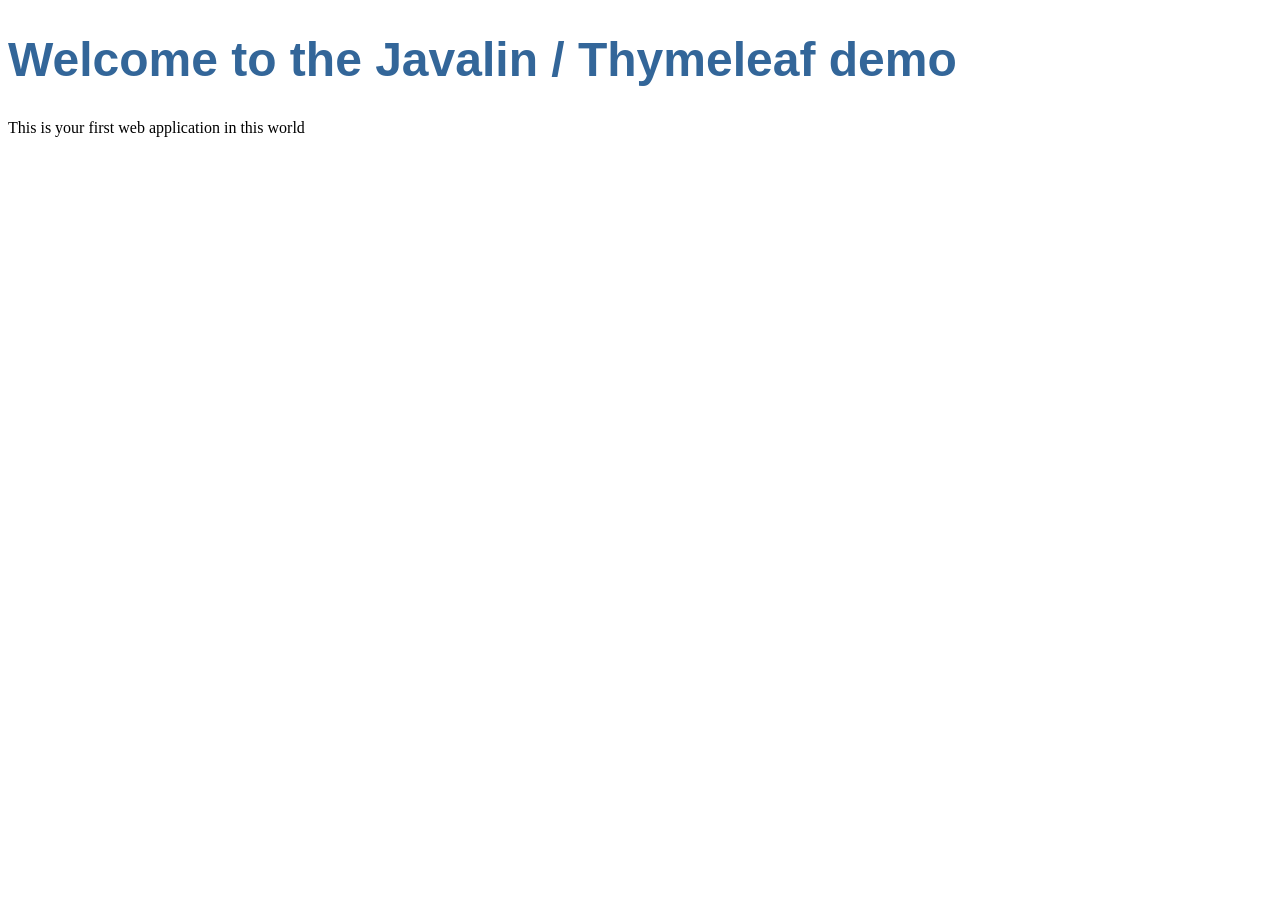
==== src/main/resources/templates/index.html @ 34657ef8 "Initial commit" ====
<!DOCTYPE html>
<html xmlns="http://www.w3.org/1999/xhtml" xmlns:th="http://www.thymeleaf.org">
<title>Frontpage</title>
<meta charset="UTF-8">
<meta name="viewport" content="width=device-width, initial-scale=1.0">
<link href="../public/css/styles.css" th:href="@{/css/styles.css}" rel="stylesheet"/>
</head>

<body>
<h1>Welcome to the Javalin / Thymeleaf demo</h1>
<p>This is your first web application in this world</p>
</body>
</html>
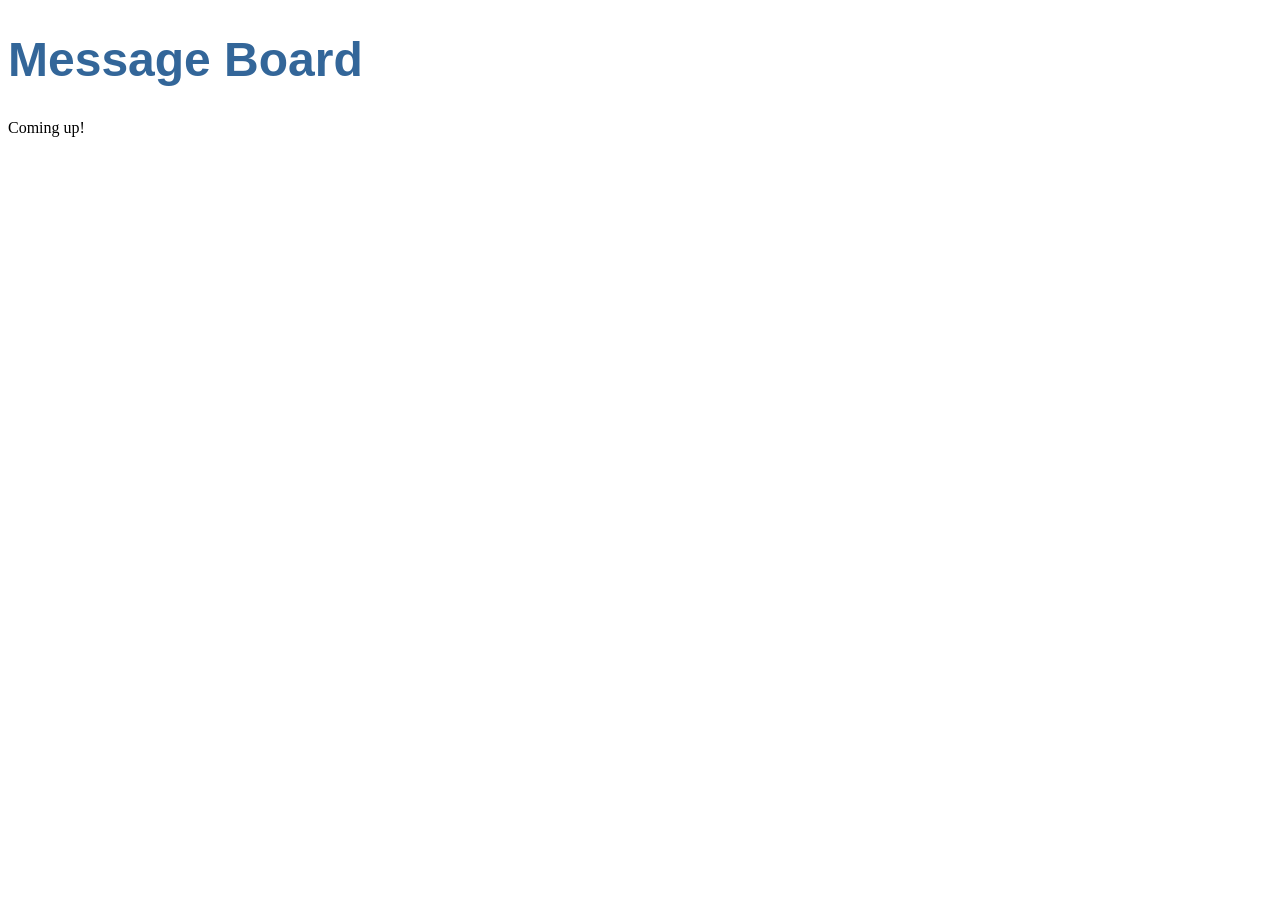
==== commit b474d163: "tech: setup project (Closes #1)" ====
--- a/src/main/resources/templates/index.html
+++ b/src/main/resources/templates/index.html
@@ -7,7 +7,7 @@
 </head>
 
 <body>
-<h1>Welcome to the Javalin / Thymeleaf demo</h1>
-<p>This is your first web application in this world</p>
+<h1>Message Board</h1>
+<p>Coming up!</p>
 </body>
 </html>
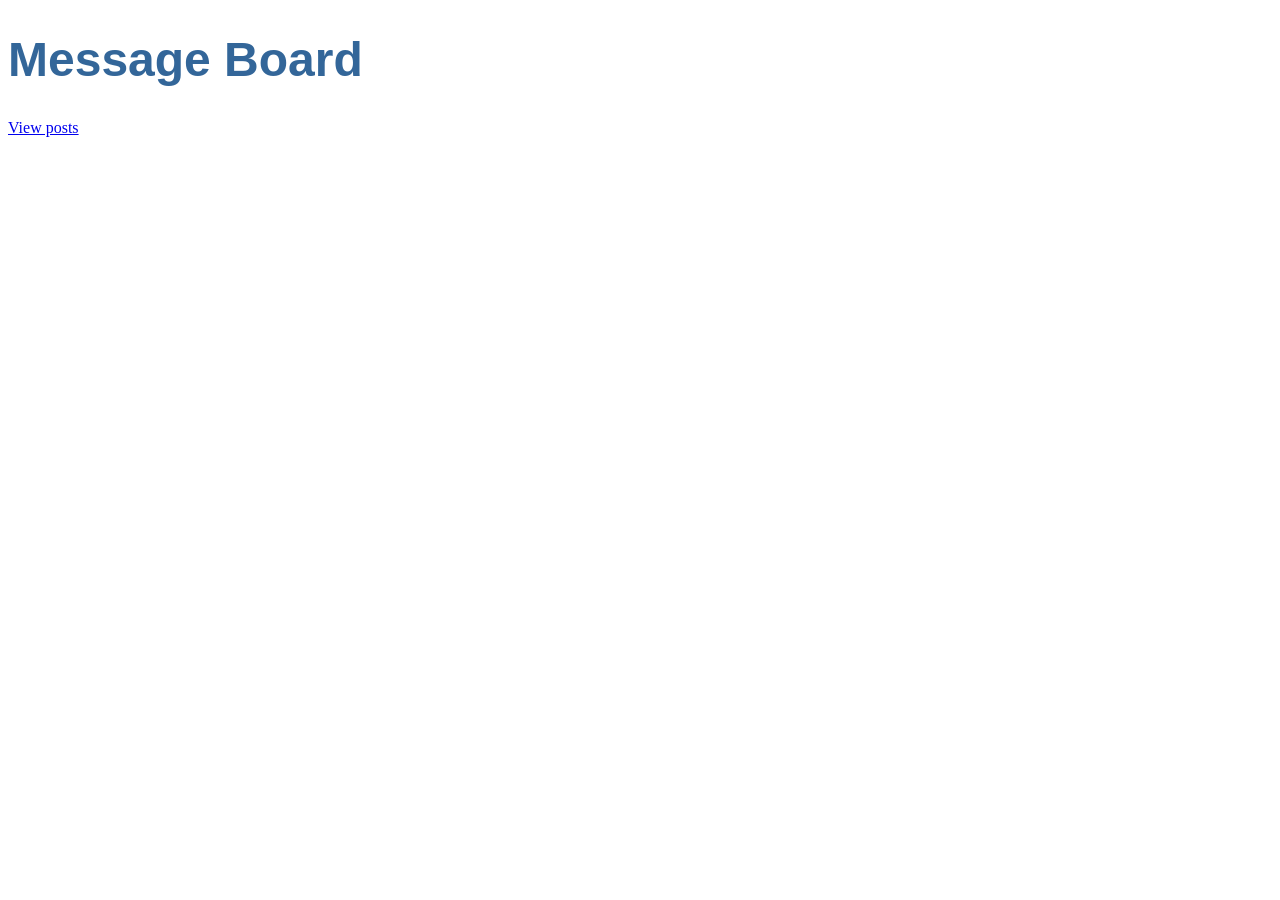
==== commit f04e3ed2: "feat: vis liste af posts (Closes #3)" ====
--- a/src/main/resources/templates/index.html
+++ b/src/main/resources/templates/index.html
@@ -8,6 +8,29 @@
 
 <body>
 <h1>Message Board</h1>
-<p>Coming up!</p>
+
+<p><a href="/posts">View posts</a></p>
+<!-- <p><a href="/posts/new">Create post</a></p> -->
+
+<!-- <p th:if="${msg != null}" th:text="${msg}"></p>
+
+<table>
+    <thead>
+    <tr>
+        <th>Title</th>
+        <th>Content</th>
+    </tr>
+    </thead>
+    <tbody>
+    <tr th:each="post: ${posts}">
+        <td th:text=" ${post.title}"></td>
+        <td th:text=" ${post.content}"></td>
+        <td>
+           <button type="submit" name=taskId th:value="${task.taskid}" formaction="done">Done</button>
+            <button type="submit" name=taskId th:value="${task.taskid}" formaction="edittask">Edit</button>
+        </td>
+    </tr>
+    </tbody>
+</table> -->
 </body>
 </html>
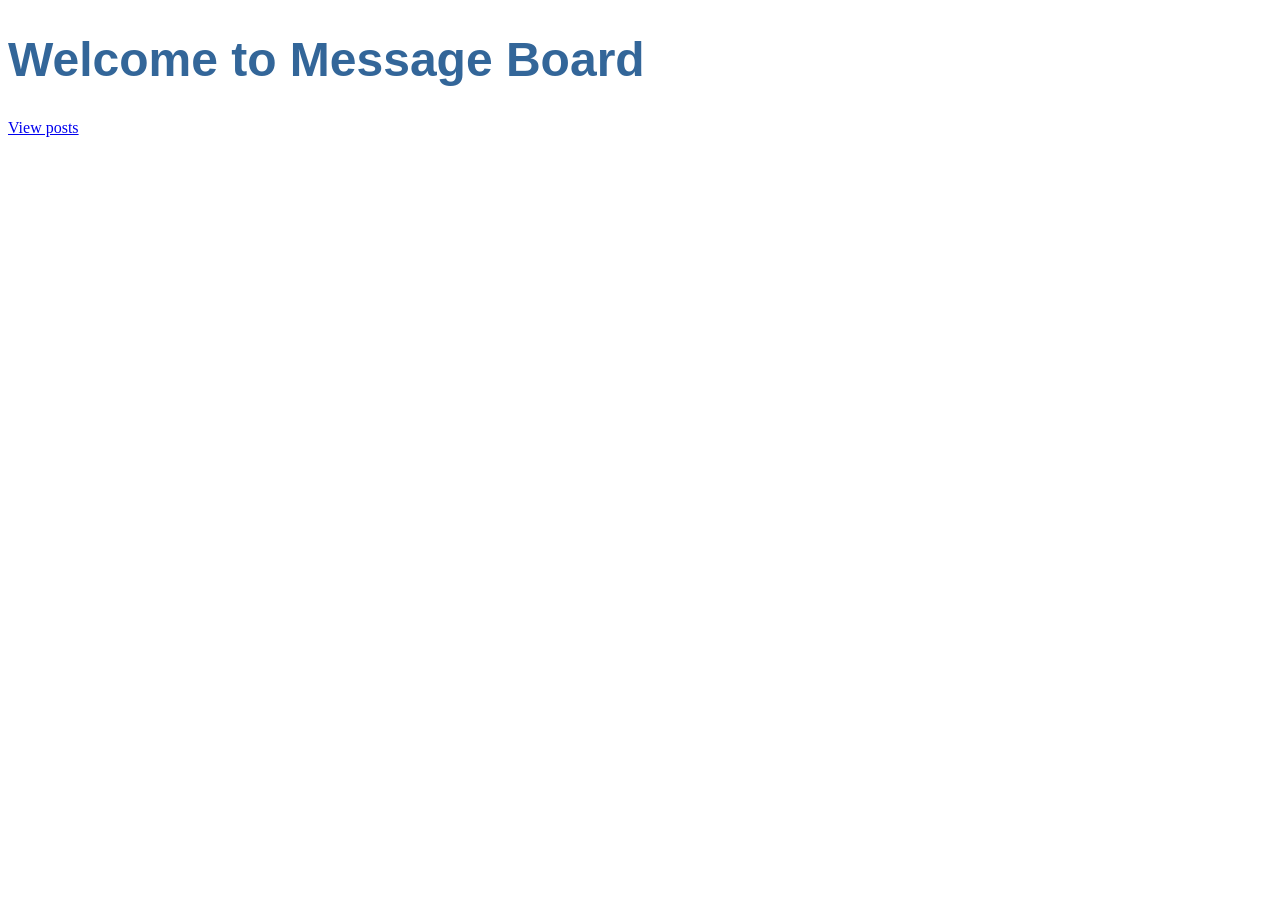
==== commit b466c5c7: "refactor: clean up unused code (Closes #4)" ====
--- a/src/main/resources/templates/index.html
+++ b/src/main/resources/templates/index.html
@@ -7,30 +7,9 @@
 </head>
 
 <body>
-<h1>Message Board</h1>
+<h1>Welcome to Message Board</h1>
 
 <p><a href="/posts">View posts</a></p>
-<!-- <p><a href="/posts/new">Create post</a></p> -->
 
-<!-- <p th:if="${msg != null}" th:text="${msg}"></p>
-
-<table>
-    <thead>
-    <tr>
-        <th>Title</th>
-        <th>Content</th>
-    </tr>
-    </thead>
-    <tbody>
-    <tr th:each="post: ${posts}">
-        <td th:text=" ${post.title}"></td>
-        <td th:text=" ${post.content}"></td>
-        <td>
-           <button type="submit" name=taskId th:value="${task.taskid}" formaction="done">Done</button>
-            <button type="submit" name=taskId th:value="${task.taskid}" formaction="edittask">Edit</button>
-        </td>
-    </tr>
-    </tbody>
-</table> -->
 </body>
 </html>
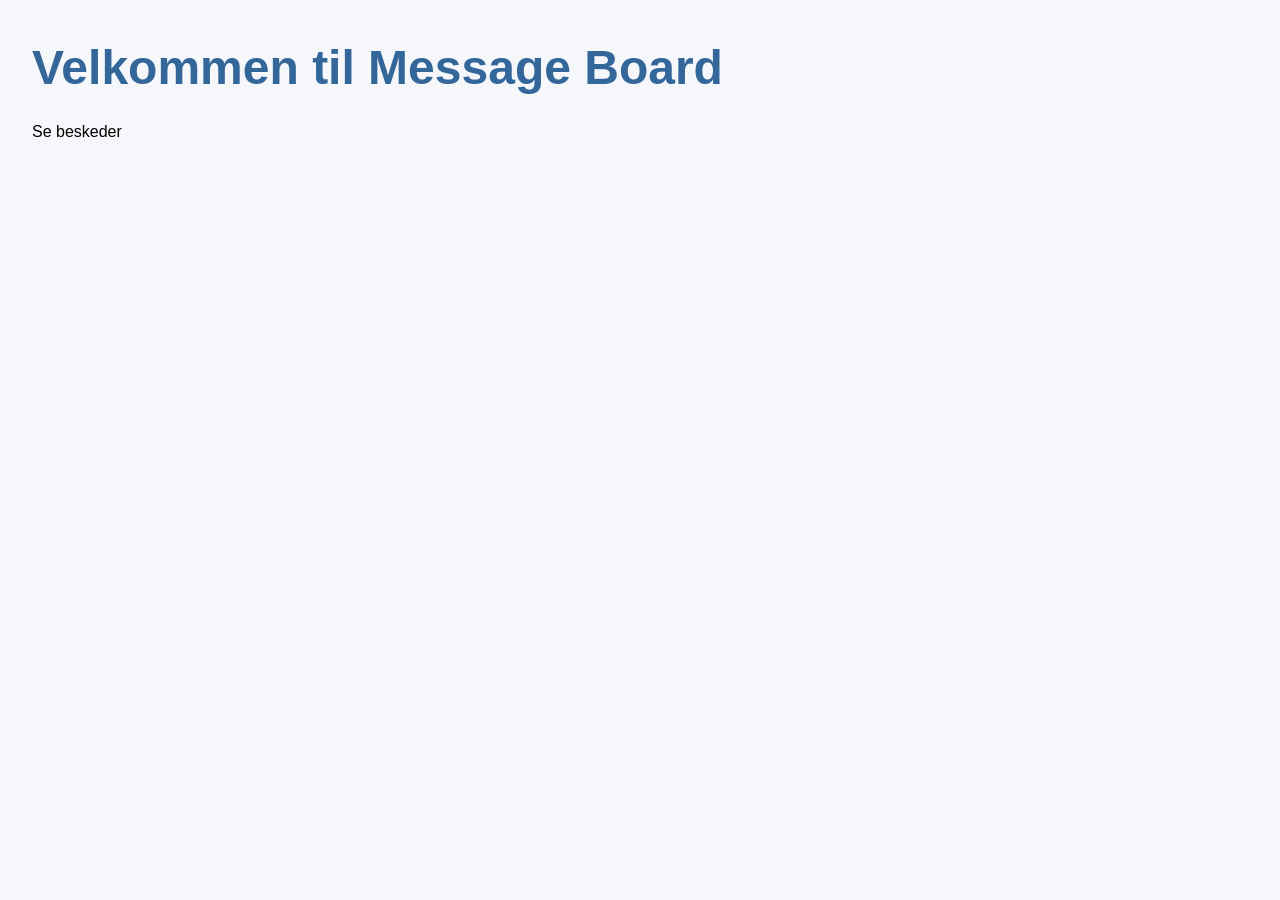
==== commit 75963e75: "fix: ædret til dansk tekst og styling af oversigt(Fixes #5)" ====
--- a/src/main/resources/templates/index.html
+++ b/src/main/resources/templates/index.html
@@ -7,9 +7,9 @@
 </head>
 
 <body>
-<h1>Welcome to Message Board</h1>
+<h1>Velkommen til Message Board</h1>
 
-<p><a href="/posts">View posts</a></p>
+<p><a th:href ="@{/posts}">Se beskeder</a></p>
 
 </body>
 </html>
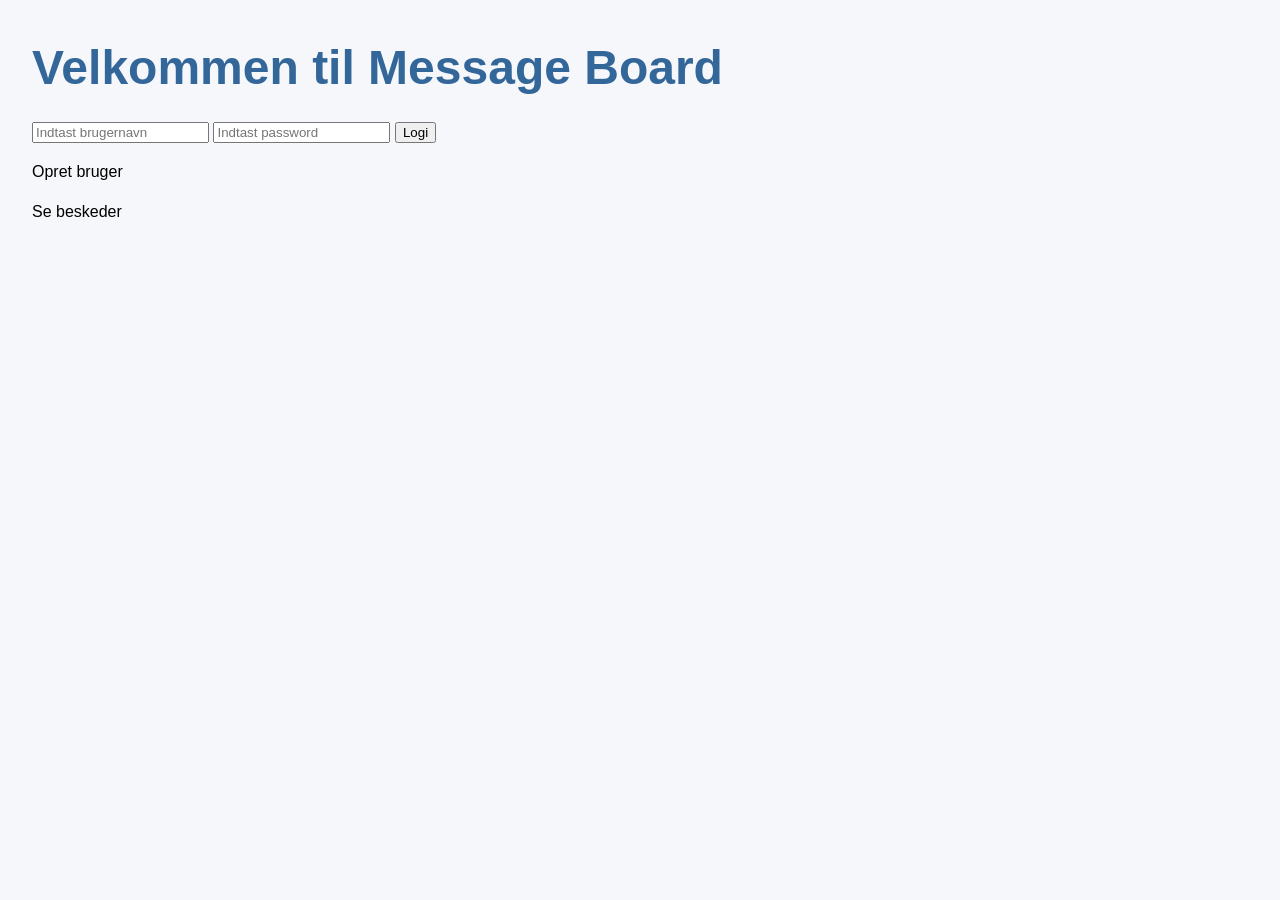
==== commit e5616bc4: "feat: login (Closes #13)" ====
--- a/src/main/resources/templates/index.html
+++ b/src/main/resources/templates/index.html
@@ -9,6 +9,13 @@
 <body>
 <h1>Velkommen til Message Board</h1>
 
+<form method="post" th:action="@{/login}">
+    <input type="text" name="username" placeholder="Indtast brugernavn"/>
+    <input type="password" name="password" placeholder="Indtast password"/>
+    <button type="submit"> Logi </button>
+</form>
+
+<p><a th:href ="@{/register}">Opret bruger</a></p>
 <p><a th:href ="@{/posts}">Se beskeder</a></p>
 
 </body>
